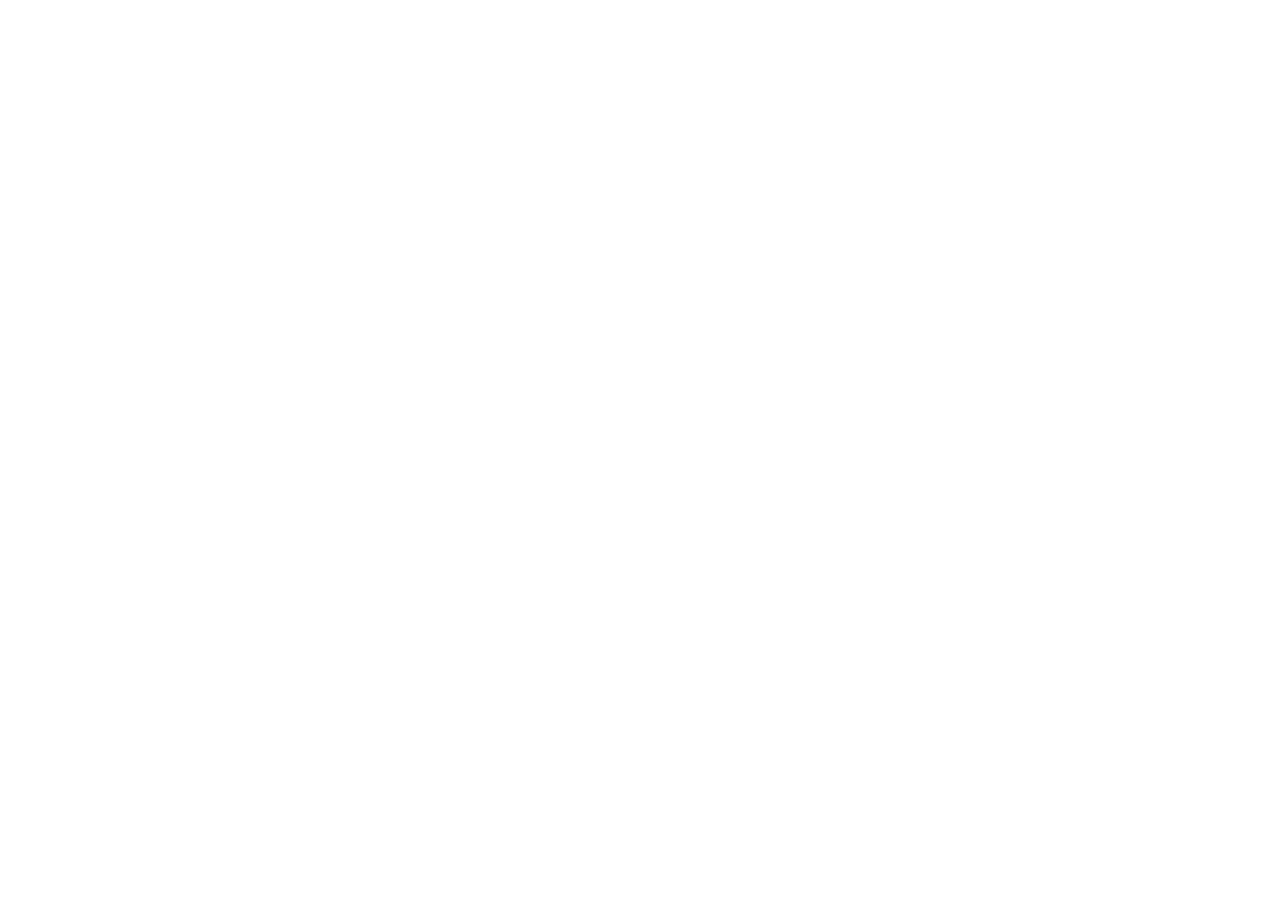
==== chatbot/index.html @ 84b9d049 "go!!!" ====
<html>
    <head>
        <title>chatbot</title>
        <meta charset="utf-8">
        <script src="https://www.gstatic.com/firebasejs/5.4.1/firebase.js"></script>
        <link href="https://fonts.googleapis.com/css?family=Prompt:300" rel="stylesheet">
        <link href="https://fonts.googleapis.com/css?family=Kanit:300,400,500,600,700" rel="stylesheet">
        <link rel="stylesheet" href="./static/css/mystyle.css">
    </head>
    <body style="display:flex;overflow:hidden">
        <main style="flex:1">
            <div class="blankTop"></div>
            <!-- value -->
            <pre id='object'></pre>

            <!-- child -->
            <script src='./static/js/app.js'></script>

            <!-- design -->
            <pre id=''></pre>
        </main>
        <div style="flex:1"></div>
        <script type="text/javascript">
            play_sound('ว่าไงนะบี', true);
        </script>
    </body>
</html>
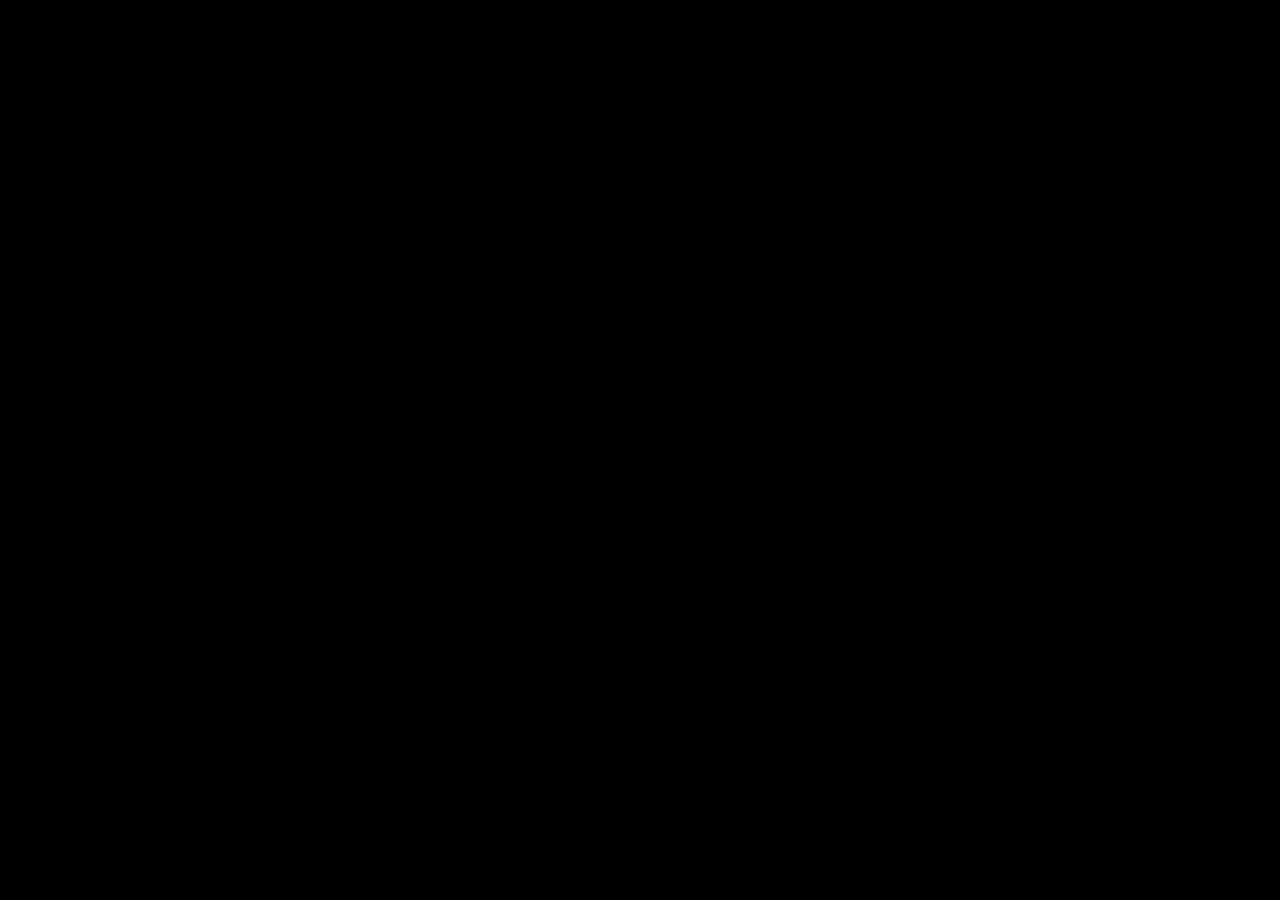
==== commit aee047c6: "Update chatbot/index.html" ====
--- a/chatbot/index.html
+++ b/chatbot/index.html
@@ -5,7 +5,7 @@
         <script src="https://www.gstatic.com/firebasejs/5.4.1/firebase.js"></script>
         <link href="https://fonts.googleapis.com/css?family=Prompt:300" rel="stylesheet">
         <link href="https://fonts.googleapis.com/css?family=Kanit:300,400,500,600,700" rel="stylesheet">
-        <link rel="stylesheet" href="./static/css/mystyle.css">
+        <link rel="stylesheet" href="./static/css/myStyle.css">
     </head>
     <body style="display:flex;overflow:hidden">
         <main style="flex:1">
--- a/chatbot/static/css/myStyle.css
+++ b/chatbot/static/css/myStyle.css
@@ -0,0 +1,102 @@
+/* *{
+    border: 1px solid red;
+} */
+@font-face {
+    font-family: bitFont;
+    src: url(bitFont.ttf);
+}
+.blankTop{
+    padding-top: 20%;
+}
+html{
+    background-color:black;
+}
+body{
+    background: url(http://localhost:8081/) no-repeat center center fixed;
+    background-size: cover;
+    color:white;
+    overflow: hidden;
+    margin: 0px;
+}
+
+.userMessageBox{
+    background-color: #3cf8a065;
+    color: white;
+    font-size: 22px;
+    border-radius: 15px;
+    padding: 6px 16px;
+    font-family: 'Prompt', sans-serif;
+    display: inline-block;
+    width: auto;
+    max-width: 80%;
+    opacity: 40%;
+    border-right: 60px;
+}
+
+.botMessageBox{
+    background-color: black;
+    color: #FFF;
+    background-color: #357a7765;
+    font-size: 22px;
+    border-radius: 20px;
+    padding: 6px 16px;
+    font-family: 'Prompt', sans-serif;
+    display: inline-block;
+    width: auto;
+    max-width: 100%;
+    opacity: 40%;
+}
+
+.allTimeBox{
+    display: flex;
+    overflow: hidden;
+    flex-direction: column;
+    width: auto;
+    min-width: 45px;
+    padding-left: 5px;
+}
+.uTimeBox{
+    margin-right: 10px;
+    display: inline-block;
+    font-style: italic;
+    flex: 2;
+}
+.bTimeBox{
+    margin-left: 0px;
+    display: inline-block;
+    font-style: italic;
+    flex: 3;
+}
+.blTimeBox{
+    flex: 100;
+}
+
+.uAllBox{
+    text-align: left;
+    flex: 12;
+    display: flex;
+    flex-direction: row-reverse;
+    overflow: hidden;
+    margin-top: 2px;
+    margin-bottom: 2px;
+}
+.uBoxLeft{
+    flex: 15;
+}
+.uBoxRight{
+    flex: 6;
+}
+
+.bAllBox{
+    flex: 12;
+    display: flex;
+    overflow: hidden;
+    margin-top: 2px;
+    margin-bottom: 2px;
+}
+.bBoxLeft{
+    flex: 1;
+}
+.bBoxRight{
+    flex: 17;
+}
